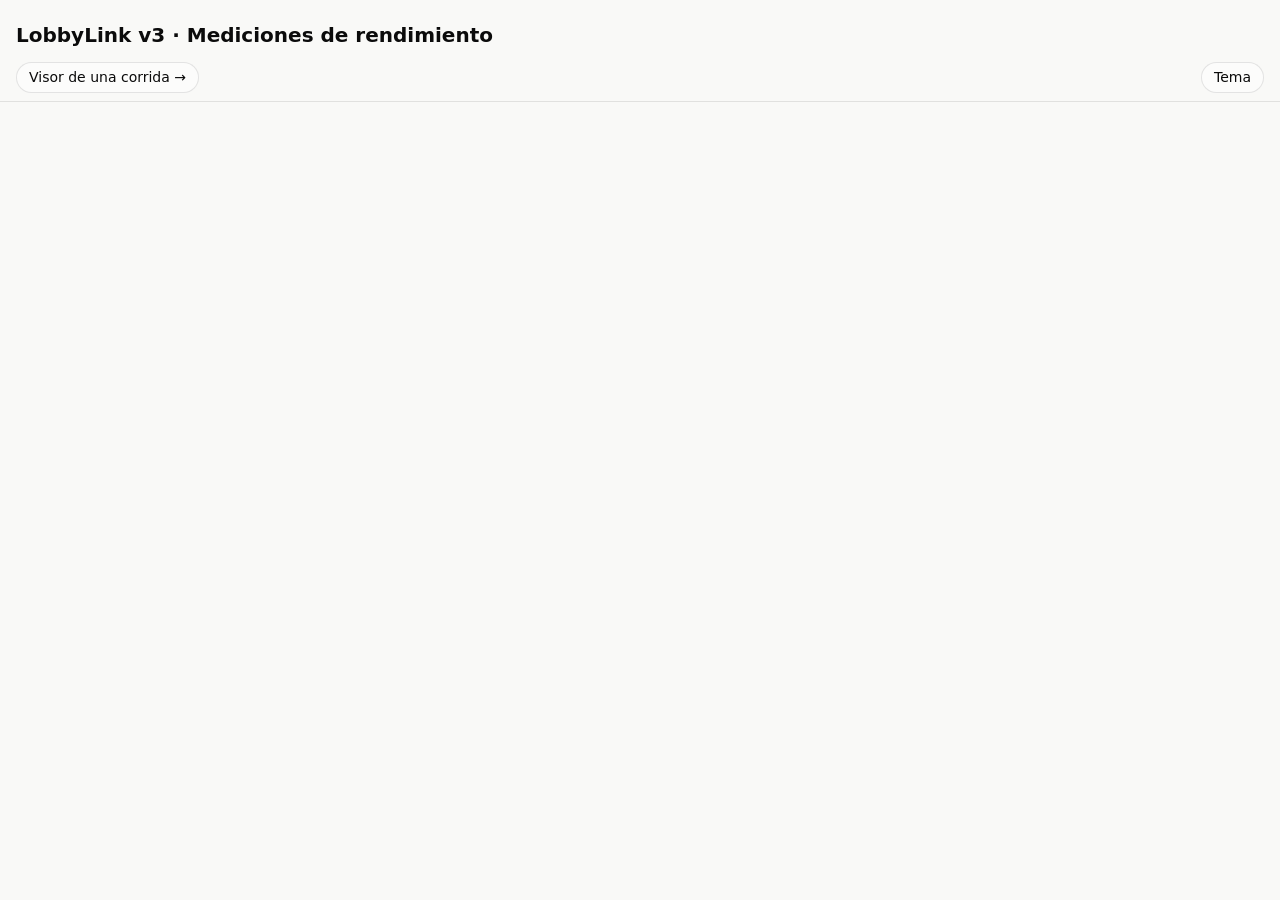
==== dashboard/index.html @ e45d5afc "Agrega código de medición, documentación e informe de LobbyLink v3 - telemetry/: generadores de carg" ====
<!doctype html>
<html lang="es">
<head>
<meta charset="utf-8">
<meta name="viewport" content="width=device-width, initial-scale=1">
<title>LobbyLink v3 · Mediciones</title>
<link rel="stylesheet" href="app.css">
</head>
<body>
<header>
  <h1>LobbyLink v3 · Mediciones de rendimiento</h1>
  <p class="sub" id="gen"></p>
  <div class="bar">
    <a class="chip" href="visor.html">Visor de una corrida →</a>
    <div class="chips" id="envchips" aria-label="Entornos"></div>
    <div class="chips" id="jarchips" aria-label="Versión del jar"></div>
    <button class="chip theme" id="theme" type="button">Tema</button>
  </div>
</header>
<nav><div class="tabs" id="tabs" role="tablist"></div></nav>
<main id="main"></main>
<div class="tip" id="tip"></div>
<script src="data.js"></script>
<script src="ui.js"></script>
<script src="lib.js"></script>
<script src="app.js"></script>
</body>
</html>
---- dashboard/app.css ----
:root {
  color-scheme: light;
  --page: #f9f9f7; --surface: #fcfcfb; --ink: #0b0b0b; --ink2: #52514e; --muted: #6f6d67; --grid: #e1e0d9; --axis: #c3c2b7;
  --border: rgba(11,11,11,0.10); --accent: #2a78d6; --ok-text: #006300; --good: #0ca30c; --warn: #fab219; --bad: #d03b3b;
  --s-pc: #2a78d6; --s-docker: #eb6834; --s-ec2u: #1baf7a; --s-ec2s: #eda100;
  --w1: #2a78d6; --w2: #eb6834; --w3: #1baf7a;
}
@media (prefers-color-scheme: dark) {
  :root:where(:not([data-theme="light"])) {
    color-scheme: dark;
    --page: #0d0d0d; --surface: #1a1a19; --ink: #f0efec; --ink2: #c3c2b7; --muted: #a09e97; --grid: #2c2c2a; --axis: #383835;
    --border: rgba(255,255,255,0.10); --accent: #3987e5; --ok-text: #0ca30c;
    --s-pc: #3987e5; --s-docker: #d95926; --s-ec2u: #199e70; --s-ec2s: #c98500;
    --w1: #3987e5; --w2: #d95926; --w3: #199e70;
  }
}
:root[data-theme="dark"] {
  color-scheme: dark;
  --page: #0d0d0d; --surface: #1a1a19; --ink: #f0efec; --ink2: #c3c2b7; --muted: #a09e97; --grid: #2c2c2a; --axis: #383835;
  --border: rgba(255,255,255,0.10); --accent: #3987e5; --ok-text: #0ca30c;
  --s-pc: #3987e5; --s-docker: #d95926; --s-ec2u: #199e70; --s-ec2s: #c98500;
  --w1: #3987e5; --w2: #d95926; --w3: #199e70;
}
* { box-sizing: border-box; }
html { background: var(--page); }
body { margin: 0; background: var(--page); color: var(--ink); font: 14px/1.5 system-ui, -apple-system, "Segoe UI", sans-serif; }
header { padding: 20px 16px 8px; max-width: 1280px; margin: 0 auto; }
h1 { font-size: 20px; margin: 0 0 2px; font-weight: 650; }
h2 { font-size: 16px; margin: 0 0 4px; font-weight: 650; }
h3 { font-size: 14px; margin: 0 0 4px; font-weight: 650; }
.sub { color: var(--ink2); margin: 0; }
.bar { display: flex; flex-wrap: wrap; gap: 8px 16px; align-items: center; margin-top: 12px; }
.chips { display: flex; flex-wrap: wrap; gap: 6px; }
.chip { border: 1px solid var(--border); background: var(--surface); color: var(--ink); border-radius: 999px; padding: 4px 12px; font: inherit; cursor: pointer; display: inline-flex; gap: 6px; align-items: center; }
.chip[aria-pressed="false"] { opacity: .45; }
.chip .dot { width: 10px; height: 10px; border-radius: 50%; display: inline-block; }
button.theme { margin-left: auto; }
nav { position: sticky; top: 0; z-index: 5; background: var(--page); border-bottom: 1px solid var(--border); }
nav .tabs { max-width: 1280px; margin: 0 auto; display: flex; overflow-x: auto; padding: 0 8px; }
nav button { background: none; border: 0; border-bottom: 2px solid transparent; color: var(--ink2); padding: 10px 12px; font: inherit; cursor: pointer; white-space: nowrap; }
nav button[aria-selected="true"] { color: var(--ink); border-bottom-color: var(--accent); font-weight: 600; }
main { max-width: 1500px; margin: 0 auto; padding: 8px 16px 40px; display: grid; gap: 12px; grid-template-columns: repeat(auto-fit, minmax(560px, 1fr)); align-items: start; }
.full { grid-column: 1 / -1; }
h1.sec { font-size: 17px; margin: 20px 0 0; padding-top: 14px; border-top: 1px solid var(--axis); scroll-margin-top: 48px; }
.card { background: var(--surface); border: 1px solid var(--border); border-radius: 10px; padding: 12px 14px; min-width: 0; }
.grid2 { display: grid; gap: 12px; grid-template-columns: repeat(auto-fit, minmax(480px, 1fr)); }
.note { color: var(--ink2); font-size: 13px; margin: 4px 0 10px; }
.legend { display: flex; flex-wrap: wrap; gap: 4px 14px; margin: 6px 0 2px; color: var(--ink2); font-size: 12.5px; }
.legend span { display: inline-flex; align-items: center; gap: 6px; }
.legend svg { width: 26px; height: 10px; }
.controls { display: flex; flex-wrap: wrap; gap: 8px 14px; align-items: center; margin: 6px 0 10px; }
select, input { background: var(--page); color: var(--ink); border: 1px solid var(--axis); border-radius: 6px; padding: 4px 8px; font: inherit; }
input[type=number] { width: 100px; }
.tablewrap { overflow: auto; max-height: 300px; border: 1px solid var(--grid); border-radius: 6px; }
table { border-collapse: collapse; width: 100%; font-size: 11.5px; }
th, td { text-align: left; padding: 2px 7px; border-bottom: 1px solid var(--grid); white-space: nowrap; font-variant-numeric: tabular-nums; line-height: 1.35; }
th { color: var(--ink2); font-weight: 600; position: sticky; top: 0; background: var(--surface); }
td.n, th.n { text-align: right; }
.ok { color: var(--ok-text); font-weight: 600; } .no { color: var(--bad); font-weight: 600; } .warn { color: var(--ink2); }
.tag { border: 1px solid var(--axis); border-radius: 4px; padding: 0 5px; font-size: 11.5px; color: var(--ink2); }
svg text { fill: var(--muted); font: 11.5px system-ui, sans-serif; }
svg .axis-title { fill: var(--ink2); }
svg .lbl { fill: var(--ink2); }
.tip { position: fixed; pointer-events: none; z-index: 20; background: var(--surface); color: var(--ink); border: 1px solid var(--axis); border-radius: 8px; padding: 8px 10px; font-size: 12.5px; box-shadow: 0 4px 16px rgba(0,0,0,.18); display: none; max-width: 340px; }
.tip b { font-weight: 600; } .tip .row { display: flex; gap: 8px; align-items: center; white-space: nowrap; } .tip i { width: 10px; height: 10px; border-radius: 50%; display: inline-block; flex: none; }
.cov td.c { text-align: center; }
.empty { color: var(--ink2); padding: 20px; text-align: center; border: 1px dashed var(--axis); border-radius: 8px; }
pre { white-space: pre-wrap; font-size: 12.5px; color: var(--ink2); margin: 0; }
details summary { cursor: pointer; color: var(--ink2); }
@media (max-width: 600px) { main { grid-template-columns: 1fr; } .grid2 { grid-template-columns: 1fr; } }

.expl { display: grid; gap: 3px; font-size: 12.5px; color: var(--ink2); border-left: 3px solid var(--accent); padding: 8px 12px; }
.expl b { color: var(--ink); font-weight: 600; }
.qtag { display: inline-block; border: 1px solid var(--axis); border-radius: 999px; padding: 0 8px; margin: 2px 6px 2px 0; font-size: 11.5px; color: var(--ink2); text-decoration: none; }
.qtag:hover { border-color: var(--accent); color: var(--ink); }
ul { margin: 4px 0 6px; padding-left: 18px; } li { margin: 4px 0; }

/* ---- visor de una corrida ---- */
a.chip { text-decoration: none; }
.pick { display: flex; flex-wrap: wrap; gap: 8px 12px; align-items: center; margin-top: 10px; }
.pick label { display: inline-flex; gap: 6px; align-items: center; color: var(--ink2); }
.pick label.grow { flex: 1 1 340px; } .pick label.grow select { flex: 1; min-width: 0; }
.pick select { max-width: 100%; }
.chip.step[aria-pressed="true"] { border-color: var(--accent); box-shadow: inset 0 0 0 1px var(--accent); }
.chip.step[aria-pressed="false"] { opacity: 1; }
.chip.step.bad { color: var(--bad); }
.chips.steps { align-items: center; margin-top: 8px; }
.runhead { display: flex; flex-wrap: wrap; gap: 6px 10px; align-items: center; padding: 2px 0; }
.runhead .role { font-weight: 700; color: var(--accent); min-width: 20px; }
.runhead .dot { width: 10px; height: 10px; border-radius: 50%; display: inline-block; }
.kpihead { display: flex; flex-wrap: wrap; gap: 4px 12px; align-items: baseline; }
.kpis { display: grid; grid-template-columns: repeat(auto-fill, minmax(190px, 1fr)); gap: 8px; margin-top: 8px; }
.kpi { border: 1px solid var(--border); border-radius: 8px; padding: 8px 10px; background: var(--page); min-width: 0; }
.kpi .kl { font-size: 11.5px; color: var(--ink2); }
.kpi .kv { font-size: 19px; font-weight: 650; font-variant-numeric: tabular-nums; margin: 1px 0; overflow-wrap: anywhere; }
.kpi .ks { font-size: 11.5px; color: var(--muted); }
.kpi .kb { font-size: 11.5px; color: var(--ink2); border-top: 1px dashed var(--axis); margin-top: 4px; padding-top: 3px; }
.kpi.ok { border-color: var(--good); } .kpi.ok .kv { color: var(--ok-text); }
.kpi.no { border-color: var(--bad); } .kpi.no .kv { color: var(--bad); }
.kpi.warn { border-color: var(--warn); }
dl.kv2 { display: grid; grid-template-columns: max-content 1fr; gap: 3px 14px; margin: 6px 0; font-size: 12.5px; }
dl.kv2 dt { color: var(--ink2); } dl.kv2 dd { margin: 0; overflow-wrap: anywhere; font-variant-numeric: tabular-nums; }
textarea.cite { width: 100%; background: var(--page); color: var(--ink); border: 1px solid var(--axis); border-radius: 6px; padding: 8px; font: 12px/1.45 ui-monospace, Consolas, monospace; }
.legend .ramp { display: inline-block; width: 160px; height: 10px; border-radius: 3px; }
code { font-size: 12px; }
@media (max-width: 600px) { .kpis { grid-template-columns: repeat(2, 1fr); } }

/* gráficos: no estirar el SVG de ancho fijo en tarjetas a todo lo ancho (el texto se agranda) */
.card svg[role="img"] { max-width: 760px; display: block; }
.grid2 .card svg[role="img"] { max-width: 100%; }
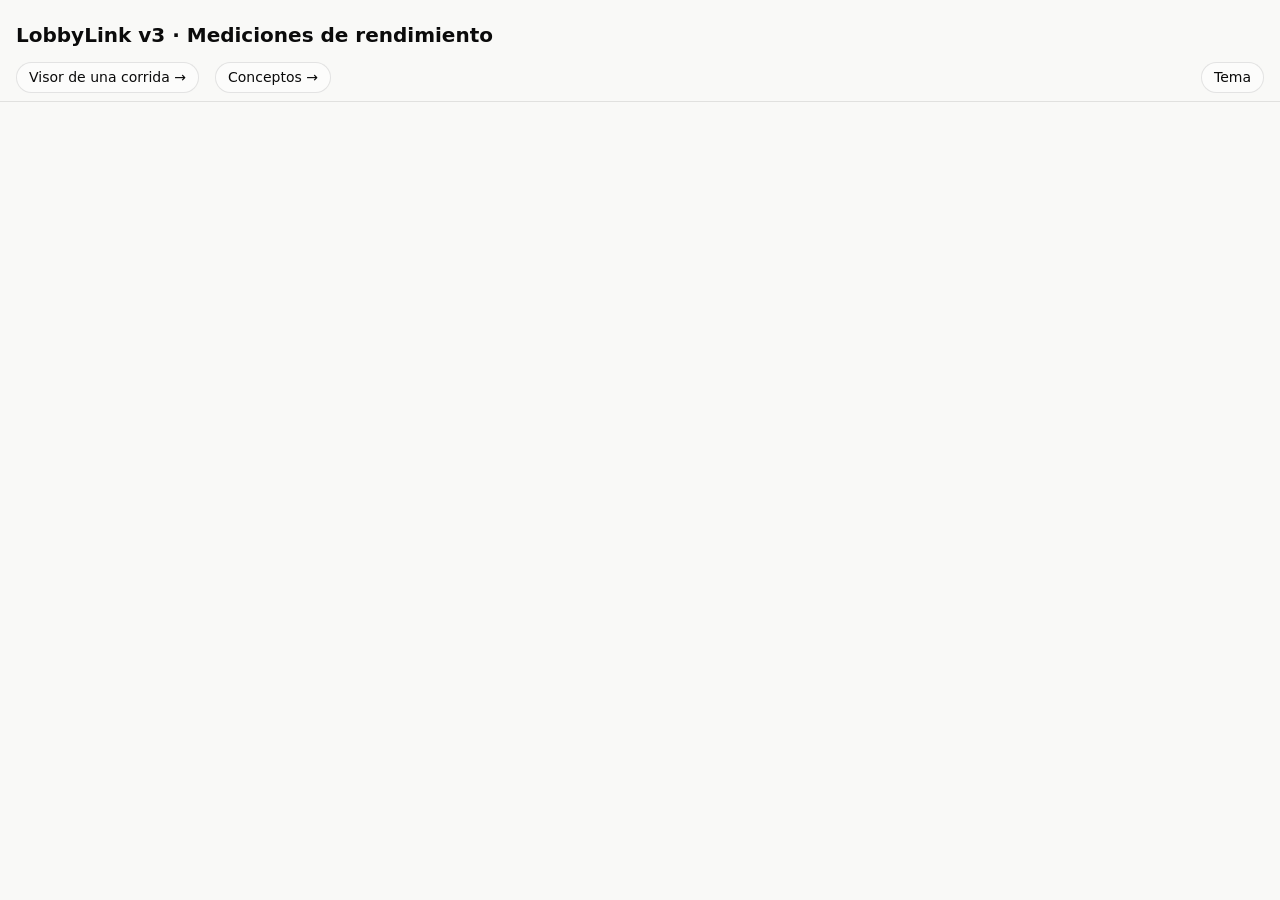
==== commit 773fecb7: "feat(dashboard): add concepts page, raw docs and extra tabs" ====
--- a/dashboard/index.html
+++ b/dashboard/index.html
@@ -12,6 +12,7 @@
   <p class="sub" id="gen"></p>
   <div class="bar">
     <a class="chip" href="visor.html">Visor de una corrida →</a>
+    <a class="chip" href="conceptos.html">Conceptos →</a>
     <div class="chips" id="envchips" aria-label="Entornos"></div>
     <div class="chips" id="jarchips" aria-label="Versión del jar"></div>
     <button class="chip theme" id="theme" type="button">Tema</button>
@@ -21,8 +22,10 @@
 <main id="main"></main>
 <div class="tip" id="tip"></div>
 <script src="data.js"></script>
+<script src="docs.js"></script>
 <script src="ui.js"></script>
 <script src="lib.js"></script>
+<script src="extra.js"></script>
 <script src="app.js"></script>
 </body>
 </html>
--- a/dashboard/app.css
+++ b/dashboard/app.css
@@ -108,3 +108,18 @@
 /* gráficos: no estirar el SVG de ancho fijo en tarjetas a todo lo ancho (el texto se agranda) */
 .card svg[role="img"] { max-width: 760px; display: block; }
 .grid2 .card svg[role="img"] { max-width: 100%; }
+
+/* ---- pestañas añadidas (extra.js) ---- */
+.cols3 { display: grid; gap: 14px; grid-template-columns: repeat(auto-fit, minmax(260px, 1fr)); }
+.story h3 { color: var(--ink2); font-weight: 600; font-size: 13px; text-transform: uppercase; letter-spacing: .03em; }
+.story ul { margin: 4px 0 0; padding-left: 18px; }
+.story li { margin: 3px 0; }
+.md { font-size: 13.5px; overflow-wrap: anywhere; }
+.md p { margin: 6px 0; }
+.md pre { background: var(--page); border: 1px solid var(--border); border-radius: 6px; padding: 8px; overflow: auto; font-size: 12.5px; }
+.md code { background: var(--page); border: 1px solid var(--border); border-radius: 4px; padding: 0 4px; font-size: 12.5px; }
+.md .mdh { margin: 14px 0 4px; }
+details > summary { cursor: pointer; padding: 4px 0; }
+details[open] > summary { font-weight: 600; }
+input.search { width: min(560px, 100%); padding: 6px 10px; border: 1px solid var(--border); border-radius: 8px; background: var(--page); color: var(--ink); font: inherit; }
+.muted { color: var(--muted); font-size: 12.5px; }
